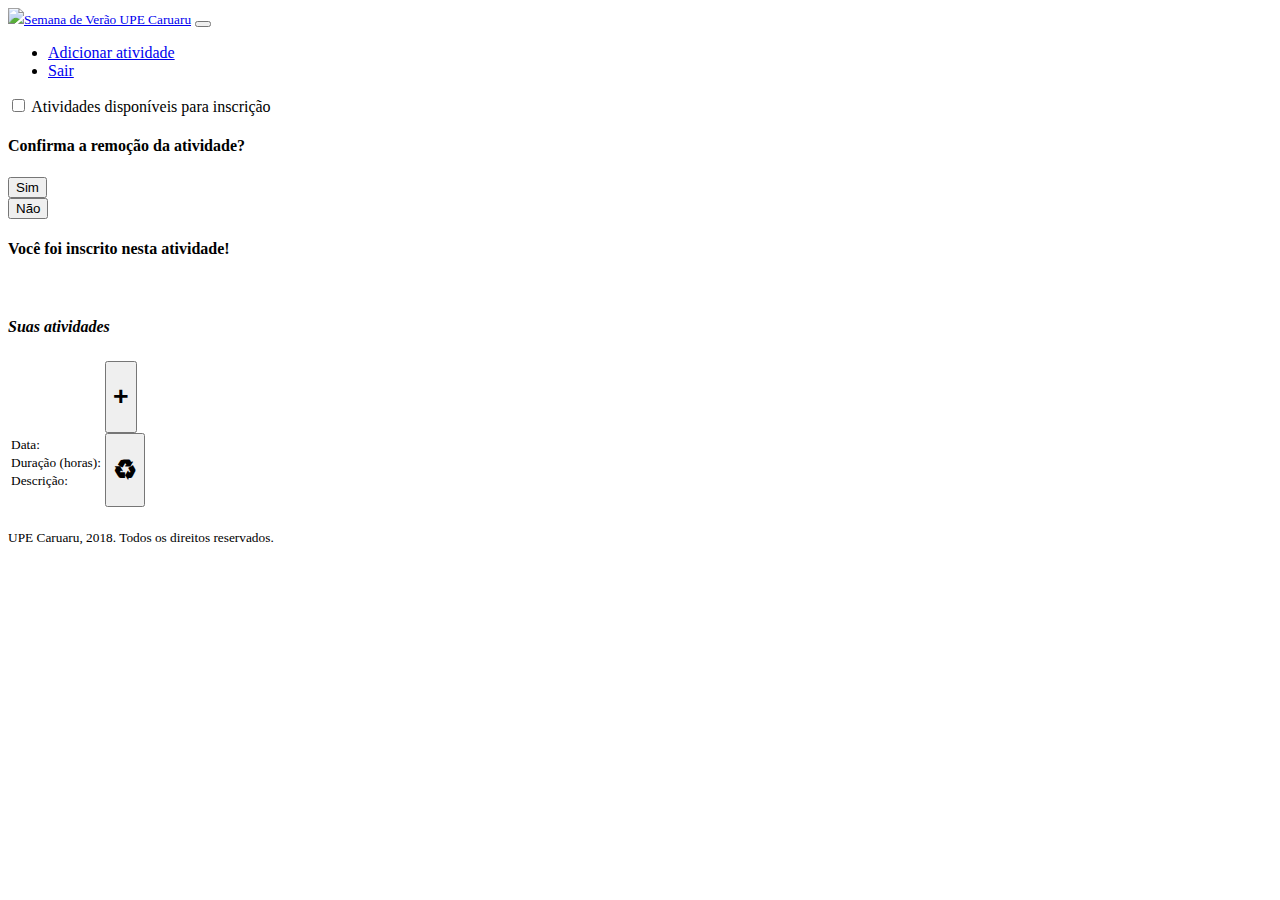
==== src/main/resources/templates/attendeePanel.html @ 3c035a57 "Template do participante" ====
<!DOCTYPE html>
<html lang="pt-br" xmlns:th="http://www.thymeleaf.org">

<head>

<meta charset="UTF-8">
<meta name="viewport"
	content="width=device-width, initial-scale=1, shrink-to-fit=no">
<meta name="description" content="">
<meta name="author" content="">

<title>Painel do participante - Semana de Verão UPE Caruaru</title>

<!-- Bootstrap core CSS -->
<link href="../vendor/bootstrap/css/bootstrap.min.css" rel="stylesheet">

<!-- Custom fonts for this template -->
<link href="../vendor/font-awesome/css/font-awesome.min.css"
	rel="stylesheet" type="text/css">
<link
	href='https://fonts.googleapis.com/css?family=Open+Sans:300italic,400italic,600italic,700italic,800italic,400,300,600,700,800'
	rel='stylesheet' type='text/css'>
<link
	href='https://fonts.googleapis.com/css?family=Merriweather:400,300,300italic,400italic,700,700italic,900,900italic'
	rel='stylesheet' type='text/css'>

<!-- Plugin CSS -->
<link href="../vendor/magnific-popup/magnific-popup.css"
	rel="stylesheet">

<!-- Custom styles for this template -->
<link href="../css/creative.min.css" rel="stylesheet">

<link rel="shortcut icon" href="../img/favicon.png" />

</head>

<body id="page-top">

	<!-- Navigation -->
	<nav class="navbar navbar-expand-lg navbar-light">
		<div class="container">
			<a class="navbar-brand js-scroll-trigger" href="#"><img
				src="../img/favicon.png"><small>Semana de Verão UPE
					Caruaru</small></a>
			<button class="navbar-toggler navbar-toggler-right" type="button"
				data-toggle="collapse" data-target="#navbarResponsive"
				aria-controls="navbarResponsive" aria-expanded="false"
				aria-label="Toggle navigation">
				<span class="navbar-toggler-icon"></span>
			</button>

			<div class="collapse navbar-collapse" id="navbarResponsive">
				<ul class="navbar-nav ml-auto">
					<li class="nav-item"><a class="nav-link js-scroll-trigger"
						data-toggle="modal" data-target="#addActivity" href="#">Adicionar
							atividade</a></li>
					<li class="nav-item"><a class="nav-link js-scroll-trigger"
						th:href="@{/logout}" href="#">Sair</a></li>
				</ul>
			</div>
		</div>
	</nav>

	<div class="container">
		<label class="custom-control custom-checkbox"> <input type="checkbox" class="custom-control-input"> <span
			class="custom-control-indicator"></span> <span class="custom-control-description">Atividades disponíveis para inscrição</span>
		</label>
	</div>
	<!-- Pou-ups -->

	<div id="removeActivity" class="modal fade" role="dialog">
		<div class="modal-dialog">

			<div class="modal-content">
				<div class="modal-header">
					<h4 class="modal-title">Confirma a remoção da atividade?</h4>
				</div>
				<div class="modal-footer">
					<button type="button" class="btn btn-primary btn-block"
						data-dismiss="modal">Sim</button>
				</div>
				<div class="modal-footer">
					<button type="button" class="btn btn-primary btn-block"
						data-dismiss="modal">Não</button>
				</div>

			</div>
		</div>
	</div>

	<div id="addActivity" class="modal fade" role="dialog">
		<div class="modal-dialog">

			<div class="modal-content">
				<div class="modal-header">
					<h4 class="modal-title">Você foi inscrito nesta atividade!</h4>
				</div>

			</div>
		</div>
	</div>



	<div class="container pt-1 pb-1">
		<br>
		<h4>
			<i>Suas atividades</i>
		</h4>
		<table class="table table-sm">
			<tbody>
				<tr th:each="atividade : ${activities}">
					<td><b><i th:text="${atividade.type}"></i></b><br>
						<h4 th:text="${atividade.title}"></h4> <i
						th:text="${atividade.getSpeakerName()}"></i><br> <small>
							Data: </small><small th:text="${atividade.getDate().getTime()}"></small><br>
						<small> Duração (horas): </small><small
						th:text="${atividade.hours}"></small><br> <small>Descrição:
					</small><small th:text="${atividade.description}"></small></td>
					<td>
						<button type="button" class="btn btn-primary" data-dismiss="modal"
							data-toggle="modal" data-target="#addActivity">
							<h1>+</h1>
						</button> <br>
						<button type="button" class="btn btn-danger btn-sm" data-dismiss="modal"
							data-toggle="modal" data-target="#removeActivity">
							<h1>♻</h1>
						</button>
					</td>
				</tr>

			</tbody>
		</table>

	</div>


	<footer class="bg-dark text-white">
		<div class="container text-center">
			<small><br>UPE Caruaru, 2018. Todos os direitos
				reservados.<br> <br></small>
		</div>
	</footer>

	<!-- Bootstrap core JavaScript -->
	<script src="../vendor/jquery/jquery.min.js"></script>
	<script src="../vendor/bootstrap/js/bootstrap.bundle.min.js"></script>

	<!-- Plugin JavaScript -->
	<script src="../vendor/jquery-easing/jquery.easing.min.js"></script>
	<script src="../vendor/scrollreveal/scrollreveal.min.js"></script>
	<script src="../vendor/magnific-popup/jquery.magnific-popup.min.js"></script>

	<!-- Custom scripts for this template -->
	<script src="../js/creative.min.js"></script>

</body>

</html>
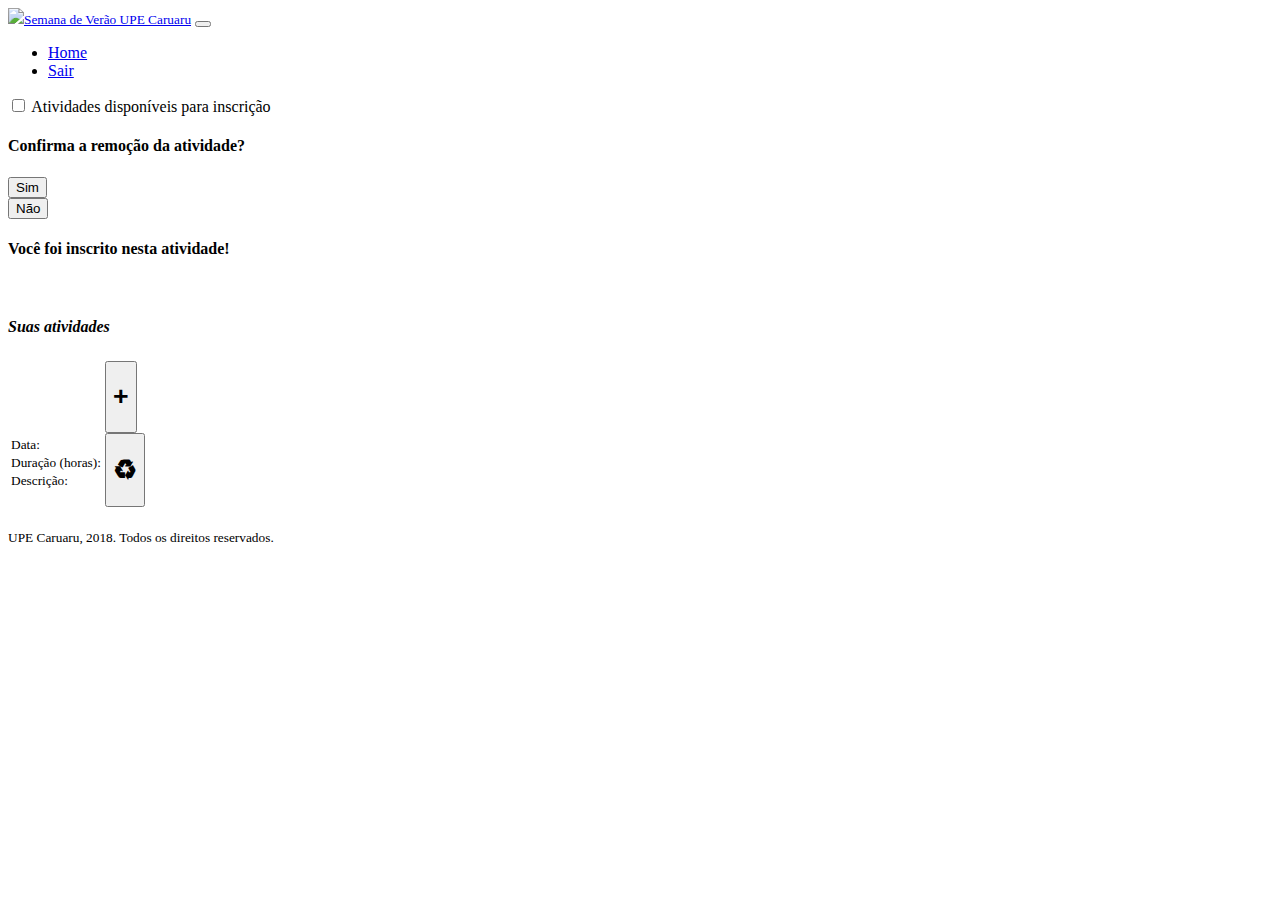
==== commit 1c8fbc42: "Adjusts in templates" ====
--- a/src/main/resources/templates/attendeePanel.html
+++ b/src/main/resources/templates/attendeePanel.html
@@ -52,11 +52,12 @@
 
 			<div class="collapse navbar-collapse" id="navbarResponsive">
 				<ul class="navbar-nav ml-auto">
+					<li class="nav-item">
+		              <a class="nav-link js-scroll-trigger" th:href="@{/}" href="#">Home</a>
+		            </li>
 					<li class="nav-item"><a class="nav-link js-scroll-trigger"
-						data-toggle="modal" data-target="#addActivity" href="#">Adicionar
-							atividade</a></li>
-					<li class="nav-item"><a class="nav-link js-scroll-trigger"
-						th:href="@{/logout}" href="#">Sair</a></li>
+						th:href="@{/logout}" href="#">Sair</a>
+					</li>
 				</ul>
 			</div>
 		</div>
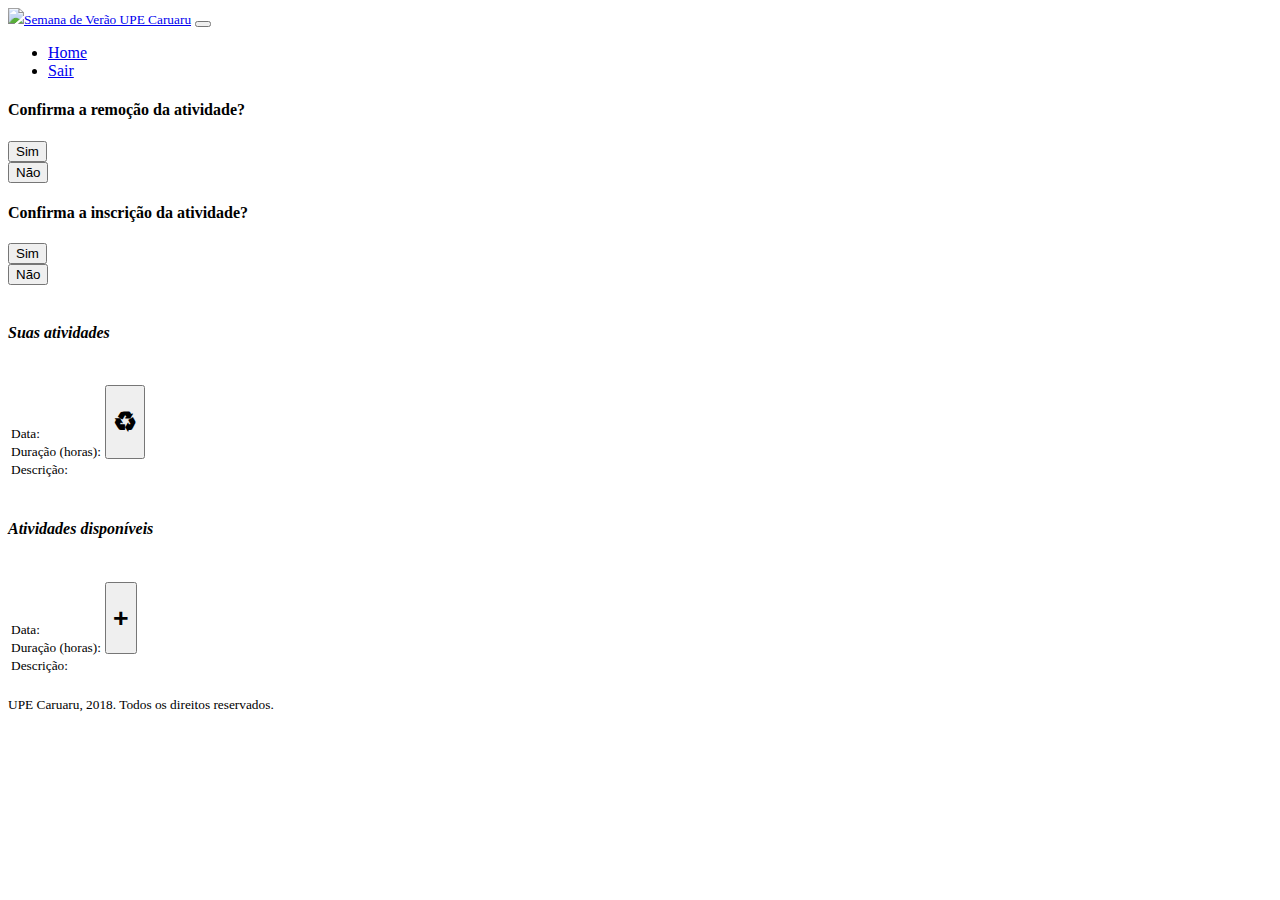
==== commit 0eca6a6d: "Merge branch 'TeteuV2' of https://github.com/joaoaneto/summerweek-site into integration" ====
--- a/src/main/resources/templates/attendeePanel.html
+++ b/src/main/resources/templates/attendeePanel.html
@@ -63,11 +63,6 @@
 		</div>
 	</nav>
 
-	<div class="container">
-		<label class="custom-control custom-checkbox"> <input type="checkbox" class="custom-control-input"> <span
-			class="custom-control-indicator"></span> <span class="custom-control-description">Atividades disponíveis para inscrição</span>
-		</label>
-	</div>
 	<!-- Pou-ups -->
 
 	<div id="removeActivity" class="modal fade" role="dialog">
@@ -77,15 +72,23 @@
 				<div class="modal-header">
 					<h4 class="modal-title">Confirma a remoção da atividade?</h4>
 				</div>
-				<div class="modal-footer">
-					<button type="button" class="btn btn-primary btn-block"
-						data-dismiss="modal">Sim</button>
-				</div>
+				
+				<div class="modal-footer">
+					<div class = "container">
+					<form action="#" th:action="@{/userActivity/remove}" method="get">
+						<input id="modalInfo" type="hidden" name="activityID">
+						<input type="hidden" name="userID" value = "29">
+						<button type="submit" id="buttonModal" class="btn btn-primary btn-block">Sim</button>
+					</form>
+				</div>
+				</div>
+				
+				<div class = "container">
 				<div class="modal-footer">
 					<button type="button" class="btn btn-primary btn-block"
 						data-dismiss="modal">Não</button>
 				</div>
-
+				</div>
 			</div>
 		</div>
 	</div>
@@ -95,20 +98,69 @@
 
 			<div class="modal-content">
 				<div class="modal-header">
-					<h4 class="modal-title">Você foi inscrito nesta atividade!</h4>
-				</div>
-
+					<h4>Confirma a inscrição da atividade?</h4>
+				</div>
+				
+				<div class="modal-footer">
+					<div class = "container">
+					<form action="#" th:action="@{/userActivity/add}" method="get">
+						<input id="modalInfo2" type="hidden" name="activityID">
+						<input type="hidden" name="userID" value = "29">
+						<button type="submit" id="buttonModal" class="btn btn-primary btn-block">Sim</button>
+					</form>
+				</div>
+				</div>
+				
+				<div class = "container">
+				<div class="modal-footer">
+					<button type="button" class="btn btn-primary btn-block"
+						data-dismiss="modal">Não</button>
+				</div>
+				</div>
 			</div>
 		</div>
 	</div>
 
 
-
+	<div class = "container">
+	<div class = "row">
+	<div class = col>
 	<div class="container pt-1 pb-1">
 		<br>
 		<h4>
 			<i>Suas atividades</i>
 		</h4>
+			<table class="table table-sm">
+			<tbody>
+				<tr th:each="atividades : ${userActivities}">
+					<td><b><i th:text="${atividades.type}"></i></b><br>
+						<h4 th:text="${atividades.title}"></h4> <i
+						th:text="${atividades.getSpeakerName()}"></i><br> <small>
+							Data: </small><small th:text="${atividades.getDate().getTime()}"></small><br>
+						<small> Duração (horas): </small><small
+						th:text="${atividades.hours}"></small><br> <small>Descrição:
+					</small><small th:text="${atividades.description}"></small></td>
+					<td>
+						<button type="button" data-id="${atividades.type}" th:attr="data-object=${atividades.getID()}" class="btn btn-danger btn-sm" data-dismiss="modal"
+							data-toggle="modal" data-target="#removeActivity">
+							<h1>♻</h1>
+						</button>
+					</td>
+				</tr>
+
+			</tbody>
+		</table>
+
+	</div>
+	</div>
+	
+		<div class = col>
+	<div class="container pt-1 pb-1">
+		<br>
+		<h4>
+			<i>Atividades disponíveis</i>
+		</h4>
+	
 		<table class="table table-sm">
 			<tbody>
 				<tr th:each="atividade : ${activities}">
@@ -120,22 +172,20 @@
 						th:text="${atividade.hours}"></small><br> <small>Descrição:
 					</small><small th:text="${atividade.description}"></small></td>
 					<td>
-						<button type="button" class="btn btn-primary" data-dismiss="modal"
+						<button type="button" data-id="${atividade.type}" th:attr="data-object=${atividade.getID()}" class="btn btn-primary" data-dismiss="modal"
 							data-toggle="modal" data-target="#addActivity">
 							<h1>+</h1>
 						</button> <br>
-						<button type="button" class="btn btn-danger btn-sm" data-dismiss="modal"
-							data-toggle="modal" data-target="#removeActivity">
-							<h1>♻</h1>
-						</button>
+						
 					</td>
 				</tr>
 
 			</tbody>
 		</table>
-
-	</div>
-
+	</div>
+	</div>
+	</div>
+	</div>
 
 	<footer class="bg-dark text-white">
 		<div class="container text-center">
@@ -155,7 +205,21 @@
 
 	<!-- Custom scripts for this template -->
 	<script src="../js/creative.min.js"></script>
-
+	
+	 
+    <script>
+    
+    $('#removeActivity').on('shown.bs.modal', (event) => {
+   		$(".modal-title").text('Confirma a removação da atividade ' + $(event.relatedTarget).data('object') + '?');
+   		$("#modalInfo").attr("value", $(event.relatedTarget).data('object'));
+   	})
+    
+   	 $('#addActivity').on('shown.bs.modal', (event) => {
+   		$("#modalInfo2").attr("value", $(event.relatedTarget).data('object'));
+   	})
+    
+   	
+    </script>
 </body>
 
 </html>
